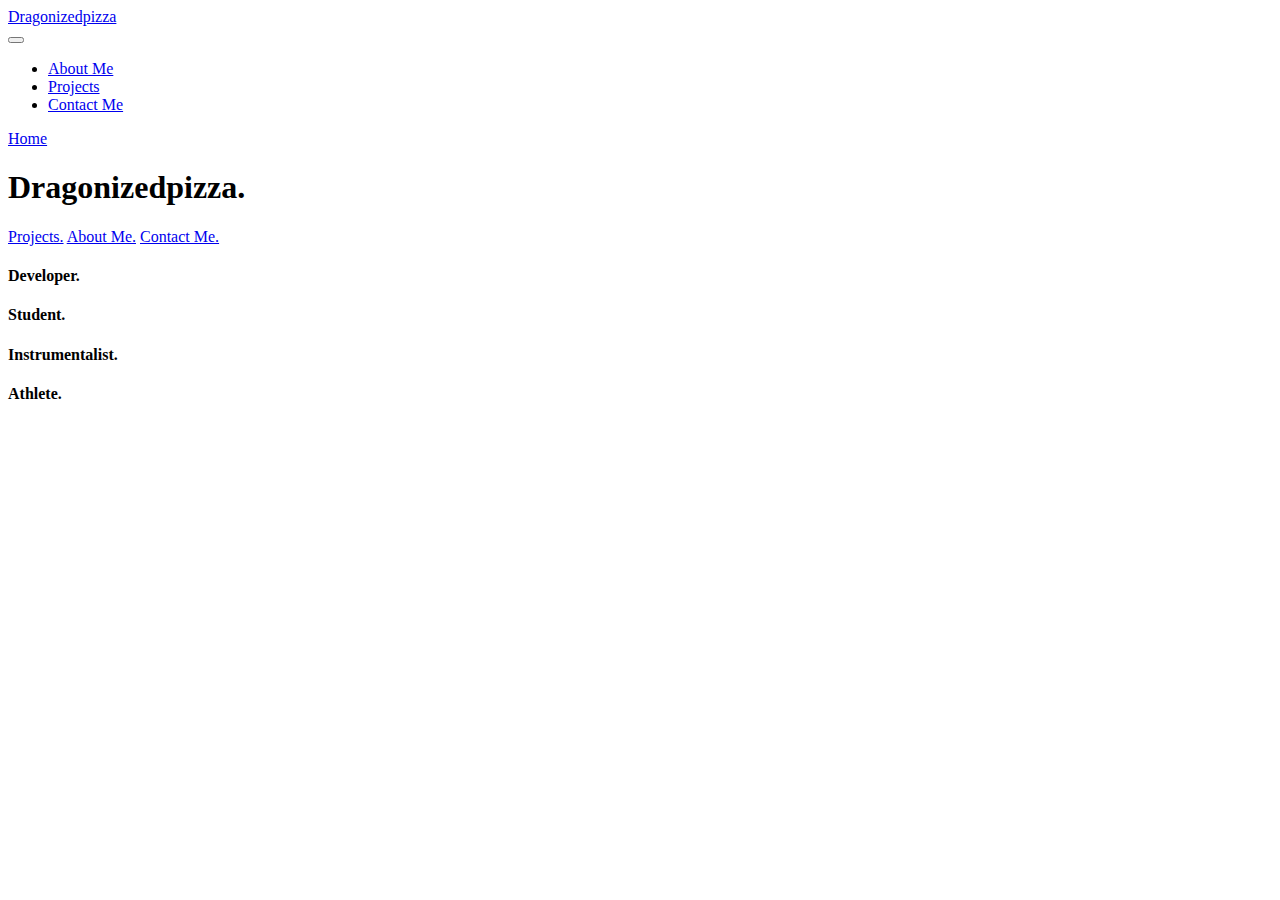
==== index.html @ fdd587d1 "fix" ====
<!DOCTYPE html>
<html>
  <head>
    <meta charset="UTF-8" />
    <meta http-equiv="X-UA-Compatible" content="IE=edge" />
    <meta name="generator" content="Dragonizedpizza.com" />
    <meta
      name="viewport"
      content="width=device-width, initial-scale=1, minimum-scale=1"
    />
    <link
      rel="shortcut icon"
      href="assets/images/logo.png"
      type="image/x-icon"
    />

    <!-- Embed construction. -->
    <meta name="description" content="" />
    <meta property="og:title" content="Home | Dragonizedpizza">
    <meta property="og:description" content="Dragonizedpizza's website, including their about me, current projects and more.">
    <meta property="og:site_name" content="Dragonizedpizza.com">
    <link rel="shortcut icon" href="https://raw.githubusercontent.com/Dragonizedpizza/Dragonizedpizza/main/assets/Banner.jpg" type="image/x-icon">
    <meta property="og:thumbnail" content="https://raw.githubusercontent.com/Dragonizedpizza/Dragonizedpizza/main/assets/Banner.jpg">
    <meta property="og:thumbnail:width" content="3507">
    <meta property="og:thumbnail:height" content="947">
    <meta property="og:url" content="https://dragonizedpizza.com">
    <meta name="theme-color" content="#9d00ff">

    <!-- Over. -->

    <title>Home</title>
    <link
      rel="stylesheet"
      href="assets/web/assets/icons/taskbar.css"
    />
    <link rel="stylesheet" href="assets/bootstrap/css/bootstrap.min.css" />
    <link rel="stylesheet" href="assets/bootstrap/css/bootstrap-grid.min.css" />
    <link
      rel="stylesheet"
      href="assets/bootstrap/css/bootstrap-reboot.min.css"
    />
    <link rel="stylesheet" href="assets/dropdown/css/style.css" />
    <link rel="stylesheet" href="assets/socicon/css/styles.css" />
    <link rel="stylesheet" href="assets/theme/css/style.css" />
    <link
      rel="preload"
      href="https://fonts.googleapis.com/css?family=Jost:100,200,300,400,500,600,700,800,900,100i,200i,300i,400i,500i,600i,700i,800i,900i&display=swap"
      as="style"
      onload="this.onload=null;this.rel='stylesheet'"
    />
    <noscript
      ><link
        rel="stylesheet"
        href="https://fonts.googleapis.com/css?family=Jost:100,200,300,400,500,600,700,800,900,100i,200i,300i,400i,500i,600i,700i,800i,900i&display=swap"
    /></noscript>
    <link
      rel="preload"
      as="style"
      href="assets/theme/css/additional.css"
    />
    <link
      rel="stylesheet"
      href="assets/theme/css/additional.css"
      type="text/css"
    />
  </head>
  <body>
    <section
      data-bs-version="5.1"
      class="menu menu2 cid-sIigfOzFpe"
      once="menu"
      id="menu2-2"
    >
      <nav class="navbar navbar-dropdown navbar-fixed-top navbar-expand-lg">
        <div class="container-fluid">
          <div class="navbar-brand">
            <span class="navbar-caption-wrap"
              ><a
                class="navbar-caption text-white display-7"
                href="https://dragonizedpizza.com"
                >Dragonizedpizza</a
              ></span
            >
          </div>
          <button
            class="navbar-toggler"
            type="button"
            data-toggle="collapse"
            data-bs-toggle="collapse"
            data-target="#navbarSupportedContent"
            data-bs-target="#navbarSupportedContent"
            aria-controls="navbarNavAltMarkup"
            aria-expanded="false"
            aria-label="Toggle navigation"
          >
            <div class="hamburger">
              <span></span>
              <span></span>
              <span></span>
              <span></span>
            </div>
          </button>
          <div class="collapse navbar-collapse" id="navbarSupportedContent">
            <ul class="navbar-nav nav-dropdown" data-app-modern-menu="true">
              <li class="nav-item">
                <a
                  class="nav-link link text-white text-primary display-4"
                  href="About.html"
                >
                  About Me</a
                >
              </li>
              <li class="nav-item">
                <a
                  class="nav-link link text-white text-primary display-4"
                  href="Projects.html"
                  >Projects</a
                >
              </li>
              <li class="nav-item">
                <a
                  class="nav-link link text-white text-primary display-4"
                  href="Contact.html"
                  >Contact Me</a
                >
              </li>
            </ul>

            <div class="navbar-buttons mbr-section-btn">
              <a class="btn btn-primary display-4" href="index.html">Home</a>
            </div>
          </div>
        </div>
      </nav>
    </section>

    <section
      data-bs-version="5.1"
      class="header19 cid-sIi4XKQvQK mbr-fullscreen"
      id="header19-0"
    >
      <div class="container">
        <div class="media-container">
          <div class="col-md-12 align-center">
            <h1
              class="
                mbr-section-title mbr-white mbr-bold mbr-fonts-style
                mb-3
                display-1
              "
            >
              Dragonizedpizza.
            </h1>

            <div class="mbr-section-btn align-center">
              <a class="btn btn-primary display-4" href="Projects.html"
                >Projects.</a
              >
              <a class="btn btn-primary display-4" href="About.html"
                >About Me.</a
              >
              <a class="btn btn-primary display-4" href="Contact.html"
                >Contact Me.</a
              >
            </div>

            <div class="row justify-content-center">
              <div class="col-12 col-md-6 col-lg-3">
                <div class="card-wrapper">
                  <div class="card-box align-center">
                    <span class="mbr-iconfont mobi-mbri-code mobi-mbri"></span>
                    <h4
                      class="
                        card-title
                        align-center
                        mbr-black mbr-fonts-style
                        display-7
                      "
                    >
                      <strong>Developer.</strong>
                    </h4>
                  </div>
                </div>
              </div>
              <div class="col-12 col-md-6 col-lg-3">
                <div class="card-wrapper">
                  <div class="card-box align-center">
                    <span
                      class="mbr-iconfont mobi-mbri-contact-form mobi-mbri"
                    ></span>
                    <h4
                      class="
                        card-title
                        align-center
                        mbr-black mbr-fonts-style
                        display-7
                      "
                    >
                      <strong>Student.</strong>
                    </h4>
                  </div>
                </div>
              </div>
              <div class="col-12 col-md-6 col-lg-3">
                <div class="card-wrapper">
                  <div class="card-box align-center">
                    <span class="mbr-iconfont mobi-mbri-music mobi-mbri"></span>
                    <h4
                      class="
                        card-title
                        align-center
                        mbr-black mbr-fonts-style
                        display-7
                      "
                    >
                      <strong>Instrumentalist.</strong>
                    </h4>
                  </div>
                </div>
              </div>
              <div class="col-12 col-md-6 col-lg-3">
                <div class="card-wrapper">
                  <div class="card-box align-center">
                    <span
                      class="mbr-iconfont mobi-mbri-rocket mobi-mbri"
                    ></span>
                    <h4
                      class="
                        card-title
                        align-center
                        mbr-black mbr-fonts-style
                        display-7
                      "
                    >
                      <strong>Athlete.</strong>
                    </h4>
                  </div>
                </div>
              </div>
            </div>
          </div>
        </div>
      </div>
    </section>
    <section
      style="
        background-color: #fff;
        font-family: -apple-system, BlinkMacSystemFont, 'Segoe UI', 'Roboto',
          'Helvetica Neue', Arial, sans-serif;
        color: #aaa;
        font-size: 12px;
        padding: 0;
        align-items: center;
        display: flex;
      "
    >
    </section>
    <script src="assets/bootstrap/js/bootstrap.bundle.min.js"></script>
    <script src="assets/smoothscroll/smooth-scroll.js"></script>
    <script src="assets/ytplayer/index.js"></script>
    <script src="assets/dropdown/js/navbar-dropdown.js"></script>
    <script src="assets/vimeoplayer/player.js"></script>
    <script src="assets/theme/js/script.js"></script>
  </body>
</html>
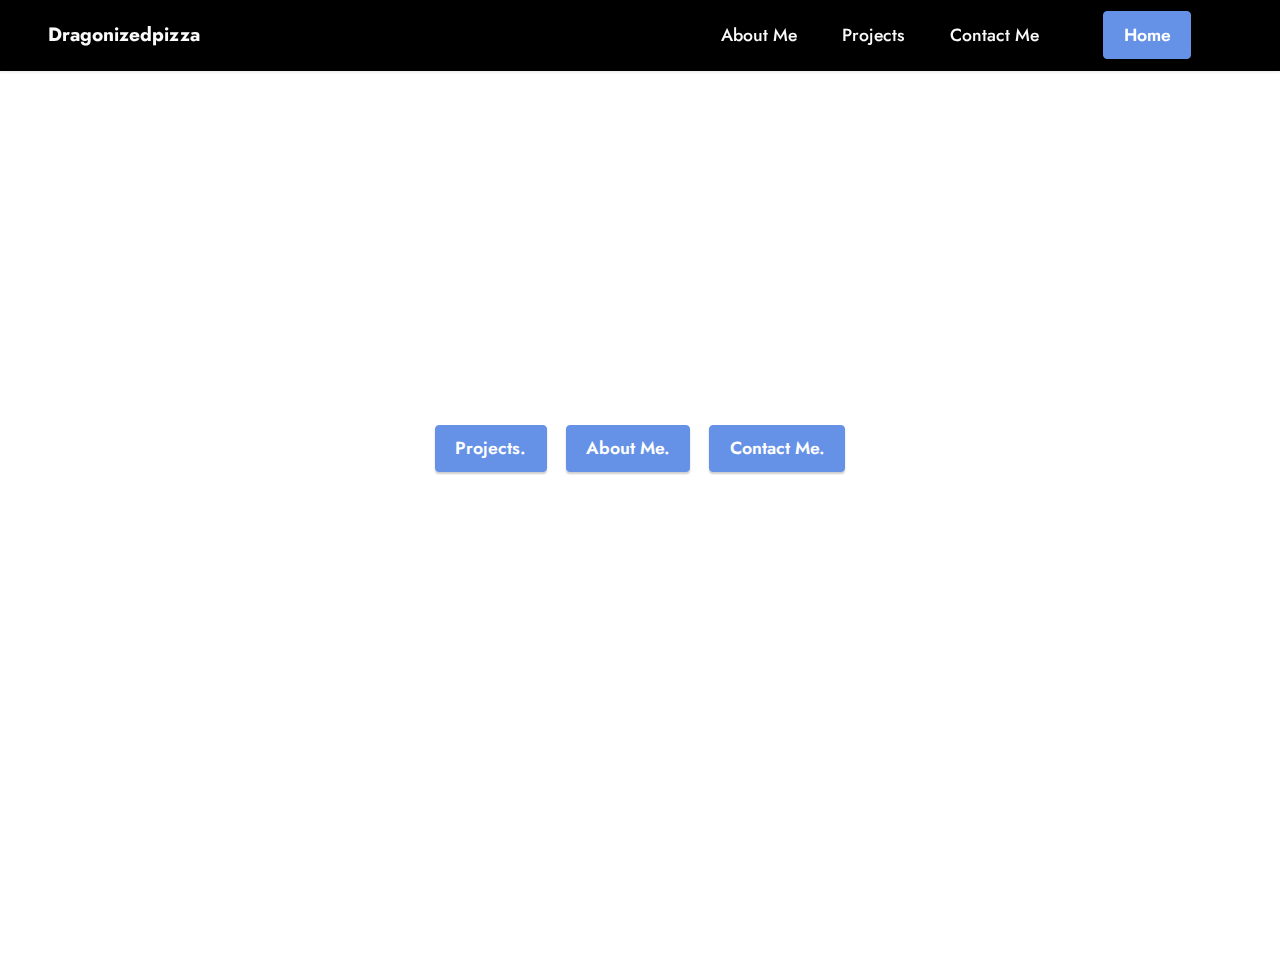
==== commit 79548d2a: "fix" ====
--- a/index.html
+++ b/index.html
@@ -1,265 +1,326 @@
 <!DOCTYPE html>
 <html>
-  <head>
-    <meta charset="UTF-8" />
-    <meta http-equiv="X-UA-Compatible" content="IE=edge" />
-    <meta name="generator" content="Dragonizedpizza.com" />
-    <meta
-      name="viewport"
-      content="width=device-width, initial-scale=1, minimum-scale=1"
-    />
-    <link
-      rel="shortcut icon"
-      href="assets/images/logo.png"
-      type="image/x-icon"
-    />
-
-    <!-- Embed construction. -->
-    <meta name="description" content="" />
-    <meta property="og:title" content="Home | Dragonizedpizza">
-    <meta property="og:description" content="Dragonizedpizza's website, including their about me, current projects and more.">
-    <meta property="og:site_name" content="Dragonizedpizza.com">
-    <link rel="shortcut icon" href="https://raw.githubusercontent.com/Dragonizedpizza/Dragonizedpizza/main/assets/Banner.jpg" type="image/x-icon">
-    <meta property="og:thumbnail" content="https://raw.githubusercontent.com/Dragonizedpizza/Dragonizedpizza/main/assets/Banner.jpg">
-    <meta property="og:thumbnail:width" content="3507">
-    <meta property="og:thumbnail:height" content="947">
-    <meta property="og:url" content="https://dragonizedpizza.com">
-    <meta name="theme-color" content="#9d00ff">
-
-    <!-- Over. -->
-
-    <title>Home</title>
-    <link
-      rel="stylesheet"
-      href="assets/web/assets/icons/taskbar.css"
-    />
-    <link rel="stylesheet" href="assets/bootstrap/css/bootstrap.min.css" />
-    <link rel="stylesheet" href="assets/bootstrap/css/bootstrap-grid.min.css" />
-    <link
-      rel="stylesheet"
-      href="assets/bootstrap/css/bootstrap-reboot.min.css"
-    />
-    <link rel="stylesheet" href="assets/dropdown/css/style.css" />
-    <link rel="stylesheet" href="assets/socicon/css/styles.css" />
-    <link rel="stylesheet" href="assets/theme/css/style.css" />
-    <link
-      rel="preload"
-      href="https://fonts.googleapis.com/css?family=Jost:100,200,300,400,500,600,700,800,900,100i,200i,300i,400i,500i,600i,700i,800i,900i&display=swap"
-      as="style"
-      onload="this.onload=null;this.rel='stylesheet'"
-    />
-    <noscript
-      ><link
-        rel="stylesheet"
-        href="https://fonts.googleapis.com/css?family=Jost:100,200,300,400,500,600,700,800,900,100i,200i,300i,400i,500i,600i,700i,800i,900i&display=swap"
-    /></noscript>
-    <link
-      rel="preload"
-      as="style"
-      href="assets/theme/css/additional.css"
-    />
-    <link
-      rel="stylesheet"
-      href="assets/theme/css/additional.css"
-      type="text/css"
-    />
-  </head>
-  <body>
-    <section
-      data-bs-version="5.1"
-      class="menu menu2 cid-sIigfOzFpe"
-      once="menu"
-      id="menu2-2"
-    >
-      <nav class="navbar navbar-dropdown navbar-fixed-top navbar-expand-lg">
-        <div class="container-fluid">
-          <div class="navbar-brand">
-            <span class="navbar-caption-wrap"
-              ><a
-                class="navbar-caption text-white display-7"
-                href="https://dragonizedpizza.com"
-                >Dragonizedpizza</a
-              ></span
-            >
-          </div>
-          <button
-            class="navbar-toggler"
-            type="button"
-            data-toggle="collapse"
-            data-bs-toggle="collapse"
-            data-target="#navbarSupportedContent"
-            data-bs-target="#navbarSupportedContent"
-            aria-controls="navbarNavAltMarkup"
-            aria-expanded="false"
-            aria-label="Toggle navigation"
-          >
-            <div class="hamburger">
-              <span></span>
-              <span></span>
-              <span></span>
-              <span></span>
-            </div>
-          </button>
-          <div class="collapse navbar-collapse" id="navbarSupportedContent">
-            <ul class="navbar-nav nav-dropdown" data-app-modern-menu="true">
-              <li class="nav-item">
-                <a
-                  class="nav-link link text-white text-primary display-4"
-                  href="About.html"
-                >
-                  About Me</a
-                >
-              </li>
-              <li class="nav-item">
-                <a
-                  class="nav-link link text-white text-primary display-4"
-                  href="Projects.html"
-                  >Projects</a
-                >
-              </li>
-              <li class="nav-item">
-                <a
-                  class="nav-link link text-white text-primary display-4"
-                  href="Contact.html"
-                  >Contact Me</a
-                >
-              </li>
-            </ul>
-
-            <div class="navbar-buttons mbr-section-btn">
-              <a class="btn btn-primary display-4" href="index.html">Home</a>
-            </div>
-          </div>
-        </div>
-      </nav>
-    </section>
-
-    <section
-      data-bs-version="5.1"
-      class="header19 cid-sIi4XKQvQK mbr-fullscreen"
-      id="header19-0"
-    >
-      <div class="container">
-        <div class="media-container">
-          <div class="col-md-12 align-center">
-            <h1
-              class="
-                mbr-section-title mbr-white mbr-bold mbr-fonts-style
-                mb-3
-                display-1
-              "
-            >
-              Dragonizedpizza.
-            </h1>
-
-            <div class="mbr-section-btn align-center">
-              <a class="btn btn-primary display-4" href="Projects.html"
-                >Projects.</a
-              >
-              <a class="btn btn-primary display-4" href="About.html"
-                >About Me.</a
-              >
-              <a class="btn btn-primary display-4" href="Contact.html"
-                >Contact Me.</a
-              >
-            </div>
-
-            <div class="row justify-content-center">
-              <div class="col-12 col-md-6 col-lg-3">
-                <div class="card-wrapper">
-                  <div class="card-box align-center">
-                    <span class="mbr-iconfont mobi-mbri-code mobi-mbri"></span>
-                    <h4
-                      class="
-                        card-title
-                        align-center
-                        mbr-black mbr-fonts-style
-                        display-7
-                      "
-                    >
-                      <strong>Developer.</strong>
-                    </h4>
-                  </div>
-                </div>
-              </div>
-              <div class="col-12 col-md-6 col-lg-3">
-                <div class="card-wrapper">
-                  <div class="card-box align-center">
-                    <span
-                      class="mbr-iconfont mobi-mbri-contact-form mobi-mbri"
-                    ></span>
-                    <h4
-                      class="
-                        card-title
-                        align-center
-                        mbr-black mbr-fonts-style
-                        display-7
-                      "
-                    >
-                      <strong>Student.</strong>
-                    </h4>
-                  </div>
-                </div>
-              </div>
-              <div class="col-12 col-md-6 col-lg-3">
-                <div class="card-wrapper">
-                  <div class="card-box align-center">
-                    <span class="mbr-iconfont mobi-mbri-music mobi-mbri"></span>
-                    <h4
-                      class="
-                        card-title
-                        align-center
-                        mbr-black mbr-fonts-style
-                        display-7
-                      "
-                    >
-                      <strong>Instrumentalist.</strong>
-                    </h4>
-                  </div>
-                </div>
-              </div>
-              <div class="col-12 col-md-6 col-lg-3">
-                <div class="card-wrapper">
-                  <div class="card-box align-center">
-                    <span
-                      class="mbr-iconfont mobi-mbri-rocket mobi-mbri"
-                    ></span>
-                    <h4
-                      class="
-                        card-title
-                        align-center
-                        mbr-black mbr-fonts-style
-                        display-7
-                      "
-                    >
-                      <strong>Athlete.</strong>
-                    </h4>
-                  </div>
-                </div>
-              </div>
-            </div>
-          </div>
-        </div>
-      </div>
-    </section>
-    <section
-      style="
-        background-color: #fff;
-        font-family: -apple-system, BlinkMacSystemFont, 'Segoe UI', 'Roboto',
-          'Helvetica Neue', Arial, sans-serif;
-        color: #aaa;
-        font-size: 12px;
-        padding: 0;
-        align-items: center;
-        display: flex;
-      "
-    >
-    </section>
-    <script src="assets/bootstrap/js/bootstrap.bundle.min.js"></script>
-    <script src="assets/smoothscroll/smooth-scroll.js"></script>
-    <script src="assets/ytplayer/index.js"></script>
-    <script src="assets/dropdown/js/navbar-dropdown.js"></script>
-    <script src="assets/vimeoplayer/player.js"></script>
-    <script src="assets/theme/js/script.js"></script>
-  </body>
+	<head>
+		<meta charset="UTF-8" />
+		<meta http-equiv="X-UA-Compatible" content="IE=edge" />
+		<meta name="generator" content="Dragonizedpizza.com" />
+		<meta
+			name="viewport"
+			content="width=device-width, initial-scale=1, minimum-scale=1"
+		/>
+		<link
+			rel="shortcut icon"
+			href="assets/images/logo.png"
+			type="image/x-icon"
+		/>
+
+		<meta
+			name="description"
+			content="Dragonizedpizza's website, including their about me, current projects and more."
+		/>
+
+		<!-- Embed construction. -->
+		<meta property="og:title" content="Home | Dragonizedpizza" />
+		<meta
+			property="og:description"
+			content="Dragonizedpizza's website, including their about me, current projects and more."
+		/>
+		<meta property="og:site_name" content="Dragonizedpizza.com" />
+		<link
+			rel="shortcut icon"
+			href="https://raw.githubusercontent.com/Dragonizedpizza/Dragonizedpizza/main/assets/Banner.jpg"
+			type="image/x-icon"
+		/>
+		<meta
+			property="og:image"
+			content="https://raw.githubusercontent.com/Dragonizedpizza/Dragonizedpizza/main/assets/Banner.jpg"
+		/>
+		<meta property="og:image:width" content="3507" />
+		<meta property="og:image:height" content="947" />
+		<meta property="og:url" content="https://dragonizedpizza.com" />
+		<meta name="theme-color" content="#9d00ff" />
+
+		<!-- Over. -->
+
+		<title>Home</title>
+		<link rel="stylesheet" href="assets/web/assets/icons/taskbar.css" />
+		<link rel="stylesheet" href="assets/bootstrap/css/bootstrap.min.css" />
+		<link
+			rel="stylesheet"
+			href="assets/bootstrap/css/bootstrap-grid.min.css"
+		/>
+		<link
+			rel="stylesheet"
+			href="assets/bootstrap/css/bootstrap-reboot.min.css"
+		/>
+		<link rel="stylesheet" href="assets/dropdown/css/style.css" />
+		<link rel="stylesheet" href="assets/socicon/css/styles.css" />
+		<link rel="stylesheet" href="assets/theme/css/style.css" />
+		<link
+			rel="preload"
+			href="https://fonts.googleapis.com/css?family=Jost:100,200,300,400,500,600,700,800,900,100i,200i,300i,400i,500i,600i,700i,800i,900i&display=swap"
+			as="style"
+			onload="this.onload=null;this.rel='stylesheet'"
+		/>
+		<noscript
+			><link
+				rel="stylesheet"
+				href="https://fonts.googleapis.com/css?family=Jost:100,200,300,400,500,600,700,800,900,100i,200i,300i,400i,500i,600i,700i,800i,900i&display=swap"
+		/></noscript>
+		<link rel="preload" as="style" href="assets/theme/css/additional.css" />
+		<link
+			rel="stylesheet"
+			href="assets/theme/css/additional.css"
+			type="text/css"
+		/>
+	</head>
+	<body>
+		<section
+			data-bs-version="5.1"
+			class="menu menu2 cid-sIigfOzFpe"
+			once="menu"
+			id="menu2-2"
+		>
+			<nav
+				class="navbar navbar-dropdown navbar-fixed-top navbar-expand-lg"
+			>
+				<div class="container-fluid">
+					<div class="navbar-brand">
+						<span class="navbar-caption-wrap"
+							><a
+								class="navbar-caption text-white display-7"
+								href="https://dragonizedpizza.com"
+								>Dragonizedpizza</a
+							></span
+						>
+					</div>
+					<button
+						class="navbar-toggler"
+						type="button"
+						data-toggle="collapse"
+						data-bs-toggle="collapse"
+						data-target="#navbarSupportedContent"
+						data-bs-target="#navbarSupportedContent"
+						aria-controls="navbarNavAltMarkup"
+						aria-expanded="false"
+						aria-label="Toggle navigation"
+					>
+						<div class="hamburger">
+							<span></span>
+							<span></span>
+							<span></span>
+							<span></span>
+						</div>
+					</button>
+					<div
+						class="collapse navbar-collapse"
+						id="navbarSupportedContent"
+					>
+						<ul
+							class="navbar-nav nav-dropdown"
+							data-app-modern-menu="true"
+						>
+							<li class="nav-item">
+								<a
+									class="
+										nav-link
+										link
+										text-white text-primary
+										display-4
+									"
+									href="About.html"
+								>
+									About Me</a
+								>
+							</li>
+							<li class="nav-item">
+								<a
+									class="
+										nav-link
+										link
+										text-white text-primary
+										display-4
+									"
+									href="Projects.html"
+									>Projects</a
+								>
+							</li>
+							<li class="nav-item">
+								<a
+									class="
+										nav-link
+										link
+										text-white text-primary
+										display-4
+									"
+									href="Contact.html"
+									>Contact Me</a
+								>
+							</li>
+						</ul>
+
+						<div class="navbar-buttons mbr-section-btn">
+							<a
+								class="btn btn-primary display-4"
+								href="index.html"
+								>Home</a
+							>
+						</div>
+					</div>
+				</div>
+			</nav>
+		</section>
+
+		<section
+			data-bs-version="5.1"
+			class="header19 cid-sIi4XKQvQK mbr-fullscreen"
+			id="header19-0"
+		>
+			<div class="container">
+				<div class="media-container">
+					<div class="col-md-12 align-center">
+						<h1
+							class="
+								mbr-section-title
+								mbr-white
+								mbr-bold
+								mbr-fonts-style
+								mb-3
+								display-1
+							"
+						>
+							Dragonizedpizza.
+						</h1>
+
+						<div class="mbr-section-btn align-center">
+							<a
+								class="btn btn-primary display-4"
+								href="Projects.html"
+								>Projects.</a
+							>
+							<a
+								class="btn btn-primary display-4"
+								href="About.html"
+								>About Me.</a
+							>
+							<a
+								class="btn btn-primary display-4"
+								href="Contact.html"
+								>Contact Me.</a
+							>
+						</div>
+
+						<div class="row justify-content-center">
+							<div class="col-12 col-md-6 col-lg-3">
+								<div class="card-wrapper">
+									<div class="card-box align-center">
+										<span
+											class="
+												mbr-iconfont
+												mobi-mbri-code mobi-mbri
+											"
+										></span>
+										<h4
+											class="
+												card-title
+												align-center
+												mbr-black mbr-fonts-style
+												display-7
+											"
+										>
+											<strong>Developer.</strong>
+										</h4>
+									</div>
+								</div>
+							</div>
+							<div class="col-12 col-md-6 col-lg-3">
+								<div class="card-wrapper">
+									<div class="card-box align-center">
+										<span
+											class="
+												mbr-iconfont
+												mobi-mbri-contact-form mobi-mbri
+											"
+										></span>
+										<h4
+											class="
+												card-title
+												align-center
+												mbr-black mbr-fonts-style
+												display-7
+											"
+										>
+											<strong>Student.</strong>
+										</h4>
+									</div>
+								</div>
+							</div>
+							<div class="col-12 col-md-6 col-lg-3">
+								<div class="card-wrapper">
+									<div class="card-box align-center">
+										<span
+											class="
+												mbr-iconfont
+												mobi-mbri-music mobi-mbri
+											"
+										></span>
+										<h4
+											class="
+												card-title
+												align-center
+												mbr-black mbr-fonts-style
+												display-7
+											"
+										>
+											<strong>Instrumentalist.</strong>
+										</h4>
+									</div>
+								</div>
+							</div>
+							<div class="col-12 col-md-6 col-lg-3">
+								<div class="card-wrapper">
+									<div class="card-box align-center">
+										<span
+											class="
+												mbr-iconfont
+												mobi-mbri-rocket mobi-mbri
+											"
+										></span>
+										<h4
+											class="
+												card-title
+												align-center
+												mbr-black mbr-fonts-style
+												display-7
+											"
+										>
+											<strong>Athlete.</strong>
+										</h4>
+									</div>
+								</div>
+							</div>
+						</div>
+					</div>
+				</div>
+			</div>
+		</section>
+		<section
+			style="
+				background-color: #fff;
+				font-family: -apple-system, BlinkMacSystemFont, 'Segoe UI',
+					'Roboto', 'Helvetica Neue', Arial, sans-serif;
+				color: #aaa;
+				font-size: 12px;
+				padding: 0;
+				align-items: center;
+				display: flex;
+			"
+		></section>
+		<script src="assets/bootstrap/js/bootstrap.bundle.min.js"></script>
+		<script src="assets/smoothscroll/smooth-scroll.js"></script>
+		<script src="assets/ytplayer/index.js"></script>
+		<script src="assets/dropdown/js/navbar-dropdown.js"></script>
+		<script src="assets/vimeoplayer/player.js"></script>
+		<script src="assets/theme/js/script.js"></script>
+	</body>
 </html>
--- a/assets/web/assets/icons/taskbar.css
+++ b/assets/web/assets/icons/taskbar.css
@@ -0,0 +1,497 @@
+@font-face {
+	font-family: "Moririse2";
+	font-display: swap;
+	src: url("font.eot?f2bix4");
+	src: url("font.eot?f2bix4#iefix") format("embedded-opentype"),
+		url("font.ttf?f2bix4") format("truetype"),
+		url("font.woff?f2bix4") format("woff");
+	font-weight: normal;
+	font-style: normal;
+}
+
+[class^="mobi-"],
+[class*=" mobi-"] {
+	/* use !important to prevent issues with browser extensions that change fonts */
+	font-family: "Moririse2" !important;
+	font-style: normal;
+	font-weight: normal;
+	font-variant: normal;
+	text-transform: none;
+	line-height: 1;
+
+	/* Better Font Rendering =========== */
+	-webkit-font-smoothing: antialiased;
+	-moz-osx-font-smoothing: grayscale;
+}
+
+.mobi-mbri-add-submenu:before {
+	content: "\e900";
+}
+.mobi-mbri-alert:before {
+	content: "\e901";
+}
+.mobi-mbri-align-center:before {
+	content: "\e902";
+}
+.mobi-mbri-align-justify:before {
+	content: "\e903";
+}
+.mobi-mbri-align-left:before {
+	content: "\e904";
+}
+.mobi-mbri-align-right:before {
+	content: "\e905";
+}
+.mobi-mbri-android:before {
+	content: "\e906";
+}
+.mobi-mbri-apple:before {
+	content: "\e907";
+}
+.mobi-mbri-arrow-down:before {
+	content: "\e908";
+}
+.mobi-mbri-arrow-next:before {
+	content: "\e909";
+}
+.mobi-mbri-arrow-prev:before {
+	content: "\e90a";
+}
+.mobi-mbri-arrow-up:before {
+	content: "\e90b";
+}
+.mobi-mbri-bold:before {
+	content: "\e90c";
+}
+.mobi-mbri-bookmark:before {
+	content: "\e90d";
+}
+.mobi-mbri-bootstrap:before {
+	content: "\e90e";
+}
+.mobi-mbri-briefcase:before {
+	content: "\e90f";
+}
+.mobi-mbri-browse:before {
+	content: "\e910";
+}
+.mobi-mbri-bulleted-list:before {
+	content: "\e911";
+}
+.mobi-mbri-calendar:before {
+	content: "\e912";
+}
+.mobi-mbri-camera:before {
+	content: "\e913";
+}
+.mobi-mbri-cart-add:before {
+	content: "\e914";
+}
+.mobi-mbri-cart-full:before {
+	content: "\e915";
+}
+.mobi-mbri-cash:before {
+	content: "\e916";
+}
+.mobi-mbri-change-style:before {
+	content: "\e917";
+}
+.mobi-mbri-chat:before {
+	content: "\e918";
+}
+.mobi-mbri-clock:before {
+	content: "\e919";
+}
+.mobi-mbri-close:before {
+	content: "\e91a";
+}
+.mobi-mbri-cloud:before {
+	content: "\e91b";
+}
+.mobi-mbri-code:before {
+	content: "\e91c";
+}
+.mobi-mbri-contact-form:before {
+	content: "\e91d";
+}
+.mobi-mbri-credit-card:before {
+	content: "\e91e";
+}
+.mobi-mbri-cursor-click:before {
+	content: "\e91f";
+}
+.mobi-mbri-cust-feedback:before {
+	content: "\e920";
+}
+.mobi-mbri-database:before {
+	content: "\e921";
+}
+.mobi-mbri-delivery:before {
+	content: "\e922";
+}
+.mobi-mbri-desktop:before {
+	content: "\e923";
+}
+.mobi-mbri-devices:before {
+	content: "\e924";
+}
+.mobi-mbri-down:before {
+	content: "\e925";
+}
+.mobi-mbri-download-2:before {
+	content: "\e926";
+}
+.mobi-mbri-download:before {
+	content: "\e927";
+}
+.mobi-mbri-drag-n-drop-2:before {
+	content: "\e928";
+}
+.mobi-mbri-drag-n-drop:before {
+	content: "\e929";
+}
+.mobi-mbri-edit-2:before {
+	content: "\e92a";
+}
+.mobi-mbri-edit:before {
+	content: "\e92b";
+}
+.mobi-mbri-error:before {
+	content: "\e92c";
+}
+.mobi-mbri-extension:before {
+	content: "\e92d";
+}
+.mobi-mbri-features:before {
+	content: "\e92e";
+}
+.mobi-mbri-file:before {
+	content: "\e92f";
+}
+.mobi-mbri-flag:before {
+	content: "\e930";
+}
+.mobi-mbri-folder:before {
+	content: "\e931";
+}
+.mobi-mbri-gift:before {
+	content: "\e932";
+}
+.mobi-mbri-github:before {
+	content: "\e933";
+}
+.mobi-mbri-globe-2:before {
+	content: "\e934";
+}
+.mobi-mbri-globe:before {
+	content: "\e935";
+}
+.mobi-mbri-growing-chart:before {
+	content: "\e936";
+}
+.mobi-mbri-hearth:before {
+	content: "\e937";
+}
+.mobi-mbri-help:before {
+	content: "\e938";
+}
+.mobi-mbri-home:before {
+	content: "\e939";
+}
+.mobi-mbri-hot-cup:before {
+	content: "\e93a";
+}
+.mobi-mbri-idea:before {
+	content: "\e93b";
+}
+.mobi-mbri-image-gallery:before {
+	content: "\e93c";
+}
+.mobi-mbri-image-slider:before {
+	content: "\e93d";
+}
+.mobi-mbri-info:before {
+	content: "\e93e";
+}
+.mobi-mbri-italic:before {
+	content: "\e93f";
+}
+.mobi-mbri-key:before {
+	content: "\e940";
+}
+.mobi-mbri-laptop:before {
+	content: "\e941";
+}
+.mobi-mbri-layers:before {
+	content: "\e942";
+}
+.mobi-mbri-left-right:before {
+	content: "\e943";
+}
+.mobi-mbri-left:before {
+	content: "\e944";
+}
+.mobi-mbri-letter:before {
+	content: "\e945";
+}
+.mobi-mbri-like:before {
+	content: "\e946";
+}
+.mobi-mbri-link:before {
+	content: "\e947";
+}
+.mobi-mbri-lock:before {
+	content: "\e948";
+}
+.mobi-mbri-login:before {
+	content: "\e949";
+}
+.mobi-mbri-logout:before {
+	content: "\e94a";
+}
+.mobi-mbri-magic-stick:before {
+	content: "\e94b";
+}
+.mobi-mbri-map-pin:before {
+	content: "\e94c";
+}
+.mobi-mbri-menu:before {
+	content: "\e94d";
+}
+.mobi-mbri-mobile-2:before {
+	content: "\e94e";
+}
+.mobi-mbri-mobile-horizontal:before {
+	content: "\e94f";
+}
+.mobi-mbri-mobile:before {
+	content: "\e950";
+}
+.mobi-mbri-mobirise:before {
+	content: "\e951";
+}
+.mobi-mbri-more-horizontal:before {
+	content: "\e952";
+}
+.mobi-mbri-more-vertical:before {
+	content: "\e953";
+}
+.mobi-mbri-music:before {
+	content: "\e954";
+}
+.mobi-mbri-new-file:before {
+	content: "\e955";
+}
+.mobi-mbri-numbered-list:before {
+	content: "\e956";
+}
+.mobi-mbri-opened-folder:before {
+	content: "\e957";
+}
+.mobi-mbri-pages:before {
+	content: "\e958";
+}
+.mobi-mbri-paper-plane:before {
+	content: "\e959";
+}
+.mobi-mbri-paperclip:before {
+	content: "\e95a";
+}
+.mobi-mbri-phone:before {
+	content: "\e95b";
+}
+.mobi-mbri-photo:before {
+	content: "\e95c";
+}
+.mobi-mbri-photos:before {
+	content: "\e95d";
+}
+.mobi-mbri-pin:before {
+	content: "\e95e";
+}
+.mobi-mbri-play:before {
+	content: "\e95f";
+}
+.mobi-mbri-plus:before {
+	content: "\e960";
+}
+.mobi-mbri-preview:before {
+	content: "\e961";
+}
+.mobi-mbri-print:before {
+	content: "\e962";
+}
+.mobi-mbri-protect:before {
+	content: "\e963";
+}
+.mobi-mbri-question:before {
+	content: "\e964";
+}
+.mobi-mbri-quote-left:before {
+	content: "\e965";
+}
+.mobi-mbri-quote-right:before {
+	content: "\e966";
+}
+.mobi-mbri-redo:before {
+	content: "\e967";
+}
+.mobi-mbri-refresh:before {
+	content: "\e968";
+}
+.mobi-mbri-responsive-2:before {
+	content: "\e969";
+}
+.mobi-mbri-responsive:before {
+	content: "\e96a";
+}
+.mobi-mbri-right:before {
+	content: "\e96b";
+}
+.mobi-mbri-rocket:before {
+	content: "\e96c";
+}
+.mobi-mbri-sad-face:before {
+	content: "\e96d";
+}
+.mobi-mbri-sale:before {
+	content: "\e96e";
+}
+.mobi-mbri-save:before {
+	content: "\e96f";
+}
+.mobi-mbri-search:before {
+	content: "\e970";
+}
+.mobi-mbri-setting-2:before {
+	content: "\e971";
+}
+.mobi-mbri-setting-3:before {
+	content: "\e972";
+}
+.mobi-mbri-setting:before {
+	content: "\e973";
+}
+.mobi-mbri-share:before {
+	content: "\e974";
+}
+.mobi-mbri-shopping-bag:before {
+	content: "\e975";
+}
+.mobi-mbri-shopping-basket:before {
+	content: "\e976";
+}
+.mobi-mbri-shopping-cart:before {
+	content: "\e977";
+}
+.mobi-mbri-sites:before {
+	content: "\e978";
+}
+.mobi-mbri-smile-face:before {
+	content: "\e979";
+}
+.mobi-mbri-speed:before {
+	content: "\e97a";
+}
+.mobi-mbri-star:before {
+	content: "\e97b";
+}
+.mobi-mbri-success:before {
+	content: "\e97c";
+}
+.mobi-mbri-sun:before {
+	content: "\e97d";
+}
+.mobi-mbri-sun2:before {
+	content: "\e97e";
+}
+.mobi-mbri-tablet-vertical:before {
+	content: "\e97f";
+}
+.mobi-mbri-tablet:before {
+	content: "\e980";
+}
+.mobi-mbri-target:before {
+	content: "\e981";
+}
+.mobi-mbri-timer:before {
+	content: "\e982";
+}
+.mobi-mbri-to-ftp:before {
+	content: "\e983";
+}
+.mobi-mbri-to-local-drive:before {
+	content: "\e984";
+}
+.mobi-mbri-touch-swipe:before {
+	content: "\e985";
+}
+.mobi-mbri-touch:before {
+	content: "\e986";
+}
+.mobi-mbri-trash:before {
+	content: "\e987";
+}
+.mobi-mbri-underline:before {
+	content: "\e988";
+}
+.mobi-mbri-undo:before {
+	content: "\e989";
+}
+.mobi-mbri-unlink:before {
+	content: "\e98a";
+}
+.mobi-mbri-unlock:before {
+	content: "\e98b";
+}
+.mobi-mbri-up-down:before {
+	content: "\e98c";
+}
+.mobi-mbri-up:before {
+	content: "\e98d";
+}
+.mobi-mbri-update:before {
+	content: "\e98e";
+}
+.mobi-mbri-upload-2:before {
+	content: "\e98f";
+}
+.mobi-mbri-upload:before {
+	content: "\e990";
+}
+.mobi-mbri-user-2:before {
+	content: "\e991";
+}
+.mobi-mbri-user:before {
+	content: "\e992";
+}
+.mobi-mbri-users:before {
+	content: "\e993";
+}
+.mobi-mbri-video-play:before {
+	content: "\e994";
+}
+.mobi-mbri-video:before {
+	content: "\e995";
+}
+.mobi-mbri-watch:before {
+	content: "\e996";
+}
+.mobi-mbri-website-theme-2:before {
+	content: "\e997";
+}
+.mobi-mbri-website-theme:before {
+	content: "\e998";
+}
+.mobi-mbri-wifi:before {
+	content: "\e999";
+}
+.mobi-mbri-windows:before {
+	content: "\e99a";
+}
+.mobi-mbri-zoom-in:before {
+	content: "\e99b";
+}
+.mobi-mbri-zoom-out:before {
+	content: "\e99c";
+}
--- a/assets/dropdown/css/style.css
+++ b/assets/dropdown/css/style.css
@@ -0,0 +1,329 @@
+.navbar-dropdown {
+	left: 0;
+	padding: 0;
+	position: absolute;
+	right: 0;
+	top: 0;
+	transition: all 0.45s ease;
+	z-index: 1030;
+	background: #282828;
+}
+.navbar-dropdown .navbar-logo {
+	margin-right: 0.8rem;
+	transition: margin 0.3s ease-in-out;
+	vertical-align: middle;
+}
+.navbar-dropdown .navbar-logo img {
+	height: 3.125rem;
+	transition: all 0.3s ease-in-out;
+}
+.navbar-dropdown .navbar-logo.mbr-iconfont {
+	font-size: 3.125rem;
+	line-height: 3.125rem;
+}
+.navbar-dropdown .navbar-caption {
+	font-weight: 700;
+	white-space: normal;
+	vertical-align: -4px;
+	line-height: 3.125rem !important;
+}
+.navbar-dropdown .navbar-caption,
+.navbar-dropdown .navbar-caption:hover {
+	color: inherit;
+	text-decoration: none;
+}
+.navbar-dropdown .mbr-iconfont + .navbar-caption {
+	vertical-align: -1px;
+}
+.navbar-dropdown.navbar-fixed-top {
+	position: fixed;
+}
+.navbar-dropdown .navbar-brand span {
+	vertical-align: -4px;
+}
+.navbar-dropdown.bg-color.transparent {
+	background: none;
+}
+.navbar-dropdown.navbar-short .navbar-brand {
+	padding: 0.625rem 0;
+}
+.navbar-dropdown.navbar-short .navbar-brand span {
+	vertical-align: -1px;
+}
+.navbar-dropdown.navbar-short .navbar-caption {
+	line-height: 2.375rem !important;
+	vertical-align: -2px;
+}
+.navbar-dropdown.navbar-short .navbar-logo {
+	margin-right: 0.5rem;
+}
+.navbar-dropdown.navbar-short .navbar-logo img {
+	height: 2.375rem;
+}
+.navbar-dropdown.navbar-short .navbar-logo.mbr-iconfont {
+	font-size: 2.375rem;
+	line-height: 2.375rem;
+}
+.navbar-dropdown.navbar-short .mbr-table-cell {
+	height: 3.625rem;
+}
+.navbar-dropdown .navbar-close {
+	left: 0.6875rem;
+	position: fixed;
+	top: 0.75rem;
+	z-index: 1000;
+}
+.navbar-dropdown .hamburger-icon {
+	content: "";
+	display: inline-block;
+	vertical-align: middle;
+	width: 16px;
+	-webkit-box-shadow: 0 -6px 0 1px #282828, 0 0 0 1px #282828,
+		0 6px 0 1px #282828;
+	-moz-box-shadow: 0 -6px 0 1px #282828, 0 0 0 1px #282828,
+		0 6px 0 1px #282828;
+	box-shadow: 0 -6px 0 1px #282828, 0 0 0 1px #282828, 0 6px 0 1px #282828;
+}
+
+.dropdown-menu .dropdown-toggle[data-toggle="dropdown-submenu"]::after {
+	border-bottom: 0.35em solid transparent;
+	border-left: 0.35em solid;
+	border-right: 0;
+	border-top: 0.35em solid transparent;
+	margin-left: 0.3rem;
+}
+
+.dropdown-menu .dropdown-item:focus {
+	outline: 0;
+}
+
+.nav-dropdown {
+	font-size: 0.75rem;
+	font-weight: 500;
+	height: auto !important;
+}
+.nav-dropdown .nav-btn {
+	padding-left: 1rem;
+}
+.nav-dropdown .link {
+	margin: 0.667em 1.667em;
+	font-weight: 500;
+	padding: 0;
+	transition: color 0.2s ease-in-out;
+}
+.nav-dropdown .link.dropdown-toggle {
+	margin-right: 2.583em;
+}
+.nav-dropdown .link.dropdown-toggle::after